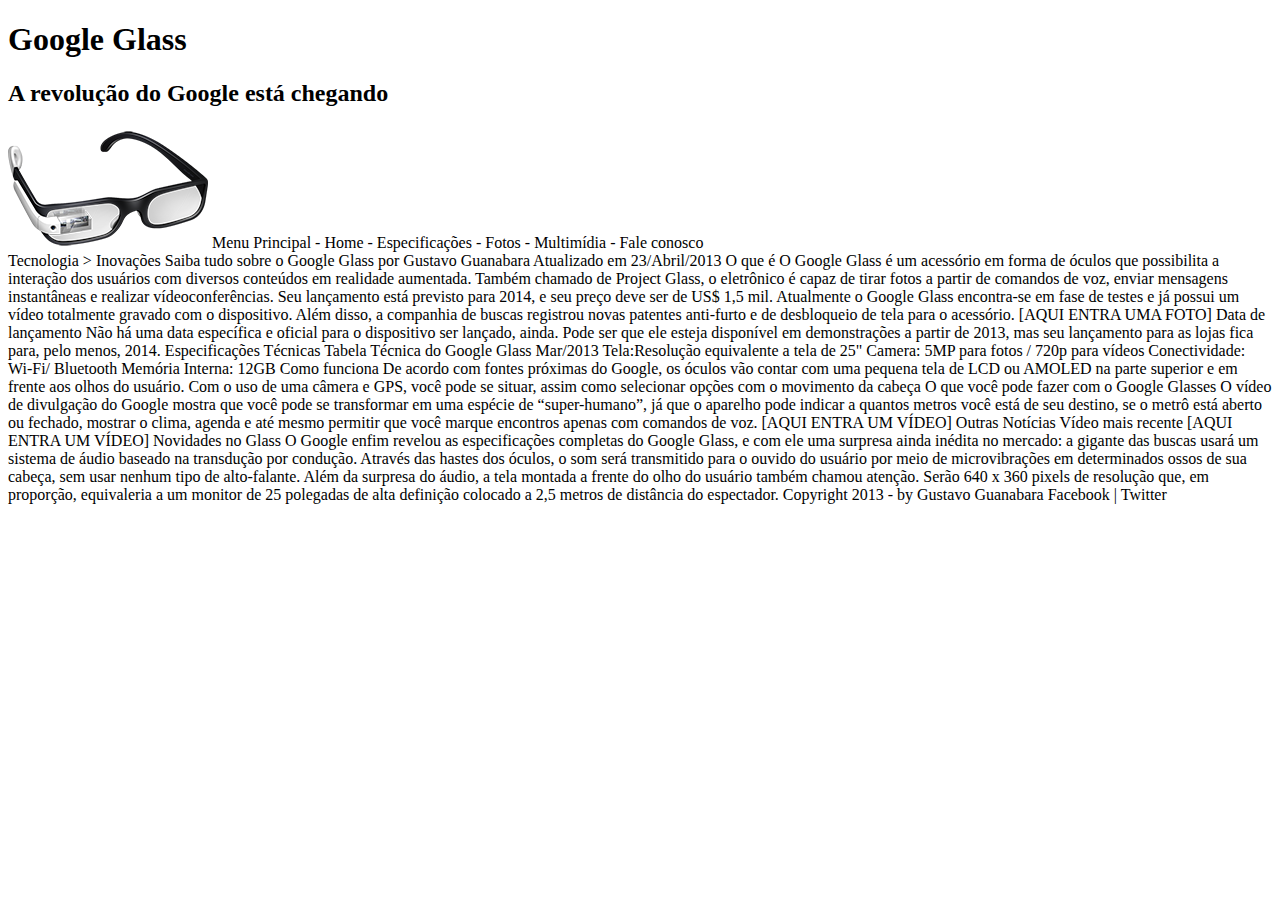
==== curso-html5-pacote01/projeto-glass-html5/index.html @ 3d525bfa "Arquivos do Curso HTML5" ====
<!DOCTYPE html>
<html>
<html lang="pt-br">
<head>
	<meta charset="UTF-8">
	<title>Tudo sobre Google-Glass</title>
</head>
<body>
<div id="interface">
	<header id="cabecalho">
	<hgroup>
	<h1>Google Glass</h1>
	<h2>A revolução do Google está chegando</h2>
	</hgroup>

	<img src="_imagens/glass-oculos-preto-peq.png">

Menu Principal
- Home
- Especificações
- Fotos
- Multimídia
- Fale conosco
	</header>


Tecnologia > Inovações
Saiba tudo sobre o Google Glass
por Gustavo Guanabara
Atualizado em 23/Abril/2013

O que é
O Google Glass é um acessório em forma de óculos que possibilita a interação dos usuários com diversos conteúdos em realidade aumentada. Também chamado de Project Glass, o eletrônico é capaz de tirar fotos a partir de comandos de voz, enviar mensagens instantâneas e realizar vídeoconferências. Seu lançamento está previsto para 2014, e seu preço deve ser de US$ 1,5 mil. Atualmente o Google Glass encontra-se em fase de testes e já possui um vídeo totalmente gravado com o dispositivo. Além disso, a companhia de buscas registrou novas patentes anti-furto e de desbloqueio de tela para o acessório.

[AQUI ENTRA UMA FOTO]

Data de lançamento
Não há uma data específica e oficial para o dispositivo ser lançado, ainda. Pode ser que ele esteja disponível em demonstrações a partir de 2013, mas seu lançamento para as lojas fica para, pelo menos, 2014.

Especificações Técnicas
Tabela Técnica do Google Glass Mar/2013

Tela:Resolução equivalente a tela de 25"
Camera: 5MP para fotos / 720p para vídeos
Conectividade: Wi-Fi/ Bluetooth
Memória Interna: 12GB

Como funciona
De acordo com fontes próximas do Google, os óculos vão contar com uma pequena tela de LCD ou AMOLED na parte superior e em frente aos olhos do usuário. Com o uso de uma câmera e GPS, você pode se situar, assim como selecionar opções com o movimento da cabeça

O que você pode fazer com o Google Glasses
O vídeo de divulgação do Google mostra que você pode se transformar em uma espécie de “super-humano”, já que o aparelho pode indicar a quantos metros você está de seu destino, se o metrô está aberto ou fechado, mostrar o clima, agenda e até mesmo permitir que você marque encontros apenas com comandos de voz.

[AQUI ENTRA UM VÍDEO]

Outras Notícias
Vídeo mais recente

[AQUI ENTRA UM VÍDEO]

Novidades no Glass
O Google enfim revelou as especificações completas do Google Glass, e com ele uma surpresa ainda inédita no mercado: a gigante das buscas usará um sistema de áudio baseado na transdução por condução. Através das hastes dos óculos, o som será transmitido para o ouvido do usuário por meio de microvibrações em determinados ossos de sua cabeça, sem usar nenhum tipo de alto-falante.

Além da surpresa do áudio, a tela montada a frente do olho do usuário também chamou atenção. Serão 640 x 360 pixels de resolução que, em proporção, equivaleria a um monitor de 25 polegadas de alta definição colocado a 2,5 metros de distância do espectador.

Copyright 2013 - by Gustavo Guanabara
Facebook | Twitter
</div>
</body>

</html>
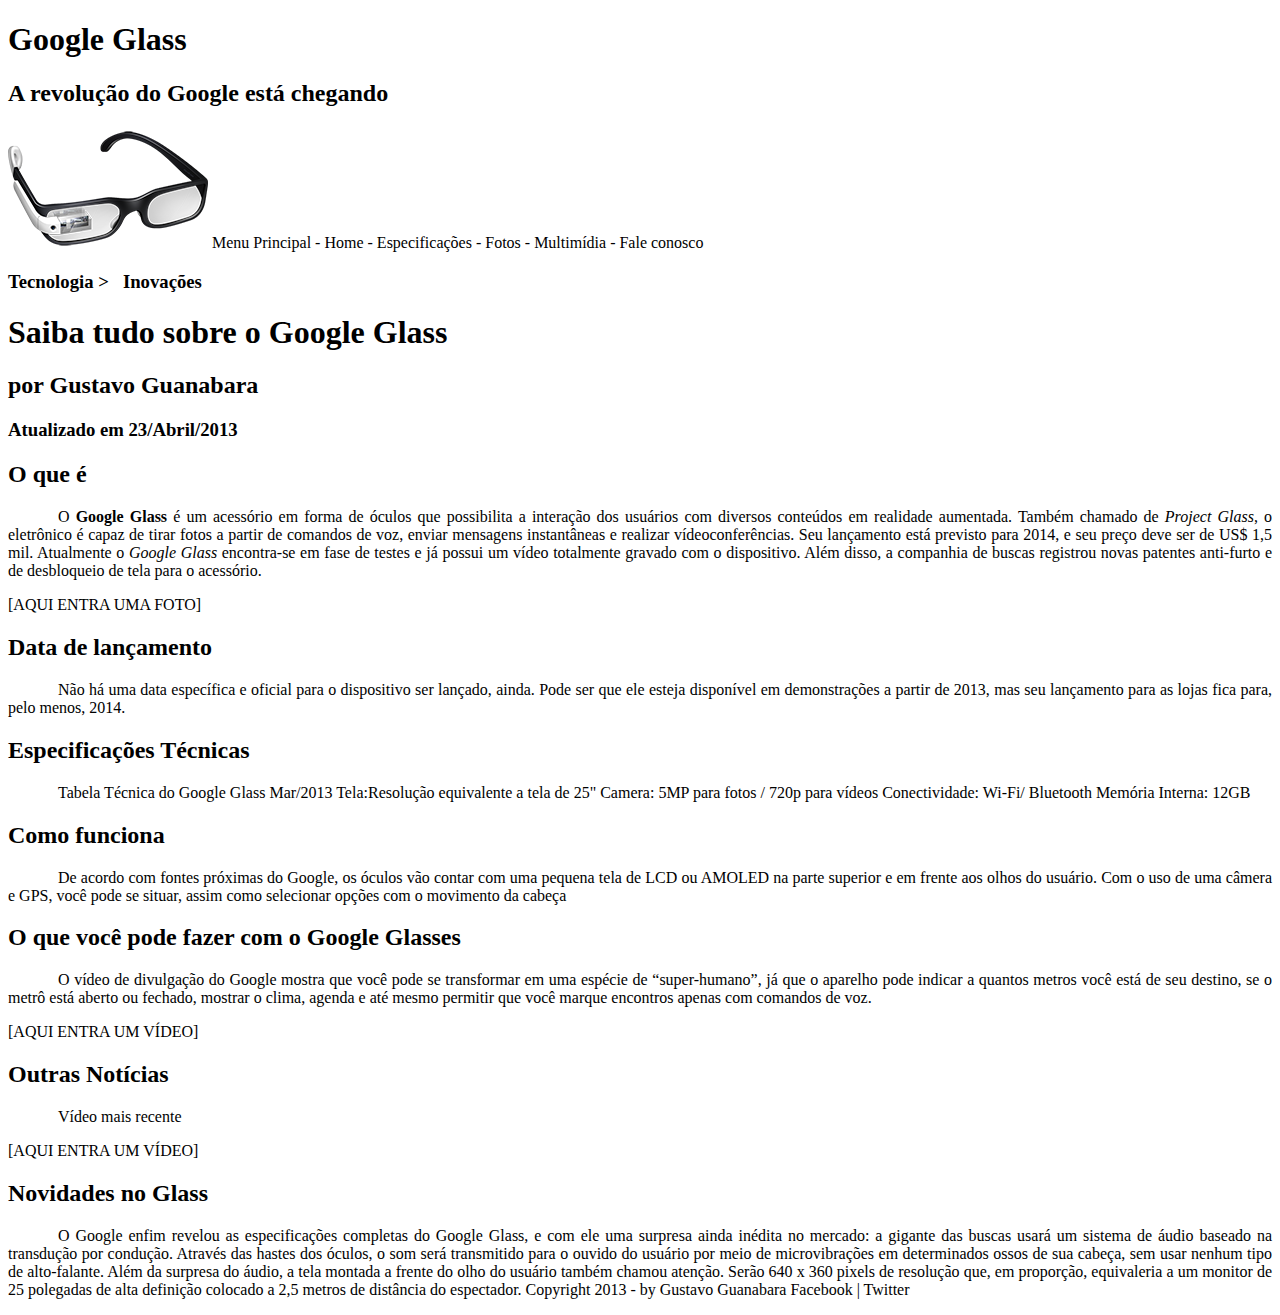
==== commit a7b9b62f: "Mudanças index.html Primeiras construções" ====
--- a/curso-html5-pacote01/projeto-glass-html5/index.html
+++ b/curso-html5-pacote01/projeto-glass-html5/index.html
@@ -4,6 +4,12 @@
 <head>
 	<meta charset="UTF-8">
 	<title>Tudo sobre Google-Glass</title>
+	<style>
+		p {
+			 text-align: justify;
+			 text-indent: 50px;
+		}
+	</style>
 </head>
 <body>
 <div id="interface">
@@ -23,48 +29,64 @@
 - Fale conosco
 	</header>
 
+	<hgroup>
+	<h3>Tecnologia > &nbsp; Inovações</h3>
+	<h1>Saiba tudo sobre o Google Glass</h1>
+	<h2>por Gustavo Guanabara</h2>
+	<h3>Atualizado em 23/Abril/2013</h3>
+	</hgroup>
 
-Tecnologia > Inovações
-Saiba tudo sobre o Google Glass
-por Gustavo Guanabara
-Atualizado em 23/Abril/2013
-
-O que é
-O Google Glass é um acessório em forma de óculos que possibilita a interação dos usuários com diversos conteúdos em realidade aumentada. Também chamado de Project Glass, o eletrônico é capaz de tirar fotos a partir de comandos de voz, enviar mensagens instantâneas e realizar vídeoconferências. Seu lançamento está previsto para 2014, e seu preço deve ser de US$ 1,5 mil. Atualmente o Google Glass encontra-se em fase de testes e já possui um vídeo totalmente gravado com o dispositivo. Além disso, a companhia de buscas registrou novas patentes anti-furto e de desbloqueio de tela para o acessório.
+<h2>O que é</h2>
+<p>
+	O <span style="font-weight: 900;">Google Glass</span> é um acessório em forma de óculos que possibilita a interação dos usuários com diversos conteúdos em realidade aumentada. Também chamado de <i>Project Glass</i>, o eletrônico é capaz de tirar fotos a partir de comandos de voz, enviar mensagens instantâneas e realizar vídeo&shy;con&shy;ferên&shy;cias. Seu lançamento está previsto para 2014, e seu preço deve ser de US$ 1,5 mil. Atualmente o <em>Google Glass</em> encontra-se em fase de testes e já possui um vídeo totalmente gravado com o dispositivo. Além disso, a companhia de buscas registrou novas patentes anti-furto e de desbloqueio de tela para o acessório.
+</p>
 
 [AQUI ENTRA UMA FOTO]
 
-Data de lançamento
-Não há uma data específica e oficial para o dispositivo ser lançado, ainda. Pode ser que ele esteja disponível em demonstrações a partir de 2013, mas seu lançamento para as lojas fica para, pelo menos, 2014.
+<h2>Data de lançamento</h2>
+<p>
+	Não há uma data específica e oficial para o dispositivo ser lançado, ainda. Pode ser que ele esteja disponível em demonstrações a partir de 2013, mas seu lançamento para as lojas fica para, pelo menos, 2014.
+</p>
 
-Especificações Técnicas
-Tabela Técnica do Google Glass Mar/2013
+<h2>Especificações Técnicas</h2>
+<p>
+	Tabela Técnica do Google Glass Mar/2013
 
-Tela:Resolução equivalente a tela de 25"
-Camera: 5MP para fotos / 720p para vídeos
-Conectividade: Wi-Fi/ Bluetooth
-Memória Interna: 12GB
+	Tela:Resolução equivalente a tela de 25"
+	Camera: 5MP para fotos / 720p para vídeos
+	Conectividade: Wi-Fi/ Bluetooth
+	Memória Interna: 12GB
+</p>
 
-Como funciona
-De acordo com fontes próximas do Google, os óculos vão contar com uma pequena tela de LCD ou AMOLED na parte superior e em frente aos olhos do usuário. Com o uso de uma câmera e GPS, você pode se situar, assim como selecionar opções com o movimento da cabeça
+<h2>Como funciona</h2>
+<p>
+	De acordo com fontes próximas do Google, os óculos vão contar com uma pequena tela de LCD ou AMOLED na parte superior e em frente aos olhos do usuário. Com o uso de uma câmera e GPS, você pode se situar, assim como selecionar opções com o movimento da cabeça
+<p>
 
-O que você pode fazer com o Google Glasses
-O vídeo de divulgação do Google mostra que você pode se transformar em uma espécie de “super-humano”, já que o aparelho pode indicar a quantos metros você está de seu destino, se o metrô está aberto ou fechado, mostrar o clima, agenda e até mesmo permitir que você marque encontros apenas com comandos de voz.
+<h2>O que você pode fazer com o Google Glasses</h2>
+<p>
+	O vídeo de divulgação do Google mostra que você pode se transformar em uma espécie de “super-<wbr/>humano”, já que o aparelho pode indicar a quantos metros você está de seu destino, se o metrô está aberto ou fechado, mostrar o clima, agenda e até mesmo permitir que você marque encontros apenas com comandos de voz.
+</p>
 
 [AQUI ENTRA UM VÍDEO]
 
-Outras Notícias
-Vídeo mais recente
+<h2>Outras Notícias</h2>
+<p>
+	Vídeo mais recente
+</p>
 
 [AQUI ENTRA UM VÍDEO]
 
-Novidades no Glass
-O Google enfim revelou as especificações completas do Google Glass, e com ele uma surpresa ainda inédita no mercado: a gigante das buscas usará um sistema de áudio baseado na transdução por condução. Através das hastes dos óculos, o som será transmitido para o ouvido do usuário por meio de microvibrações em determinados ossos de sua cabeça, sem usar nenhum tipo de alto-falante.
+<h2>Novidades no Glass</h2>
+<p>
+	O Google enfim revelou as especificações completas do Google Glass, e com ele uma surpresa ainda inédita no mercado: a gigante das buscas usará um sistema de áudio baseado na transdução por condução. Através das hastes dos óculos, o som será transmitido para o ouvido do usuário por meio de microvibrações em determinados ossos de sua cabeça, sem usar nenhum tipo de alto-falante.
 
-Além da surpresa do áudio, a tela montada a frente do olho do usuário também chamou atenção. Serão 640 x 360 pixels de resolução que, em proporção, equivaleria a um monitor de 25 polegadas de alta definição colocado a 2,5 metros de distância do espectador.
+	Além da surpresa do áudio, a tela montada a frente do olho do usuário também chamou atenção. Serão 640 x 360 pixels de resolução que, em proporção, equivaleria a um monitor de 25 polegadas de alta definição colocado a 2,5 metros de distância do espectador.
 
-Copyright 2013 - by Gustavo Guanabara
-Facebook | Twitter
+	Copyright 2013 - by Gustavo Guanabara
+	Facebook | Twitter
+</p>
+
 </div>
 </body>
 
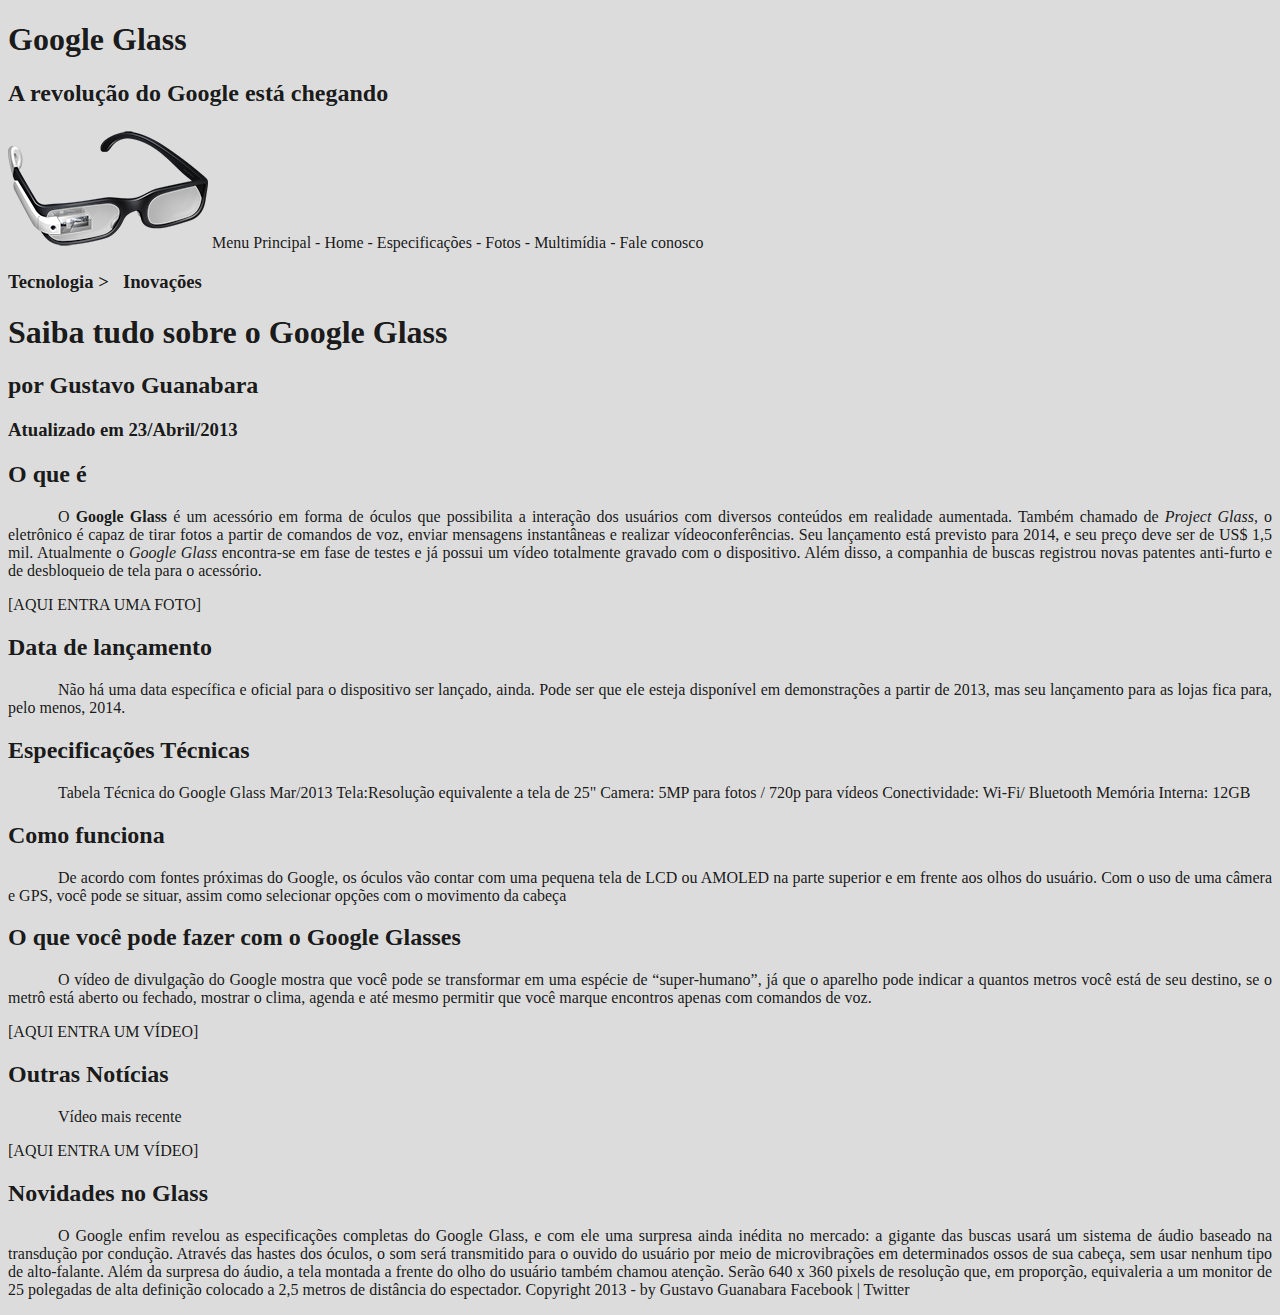
==== commit dbf9ea2b: "Mudanças index.html" ====
--- a/curso-html5-pacote01/projeto-glass-html5/index.html
+++ b/curso-html5-pacote01/projeto-glass-html5/index.html
@@ -5,6 +5,10 @@
 	<meta charset="UTF-8">
 	<title>Tudo sobre Google-Glass</title>
 	<style>
+		body {
+			background-color: rgb(220, 220, 220);
+			color: rgba(0, 0, 0, 0.9);
+		}
 		p {
 			 text-align: justify;
 			 text-indent: 50px;
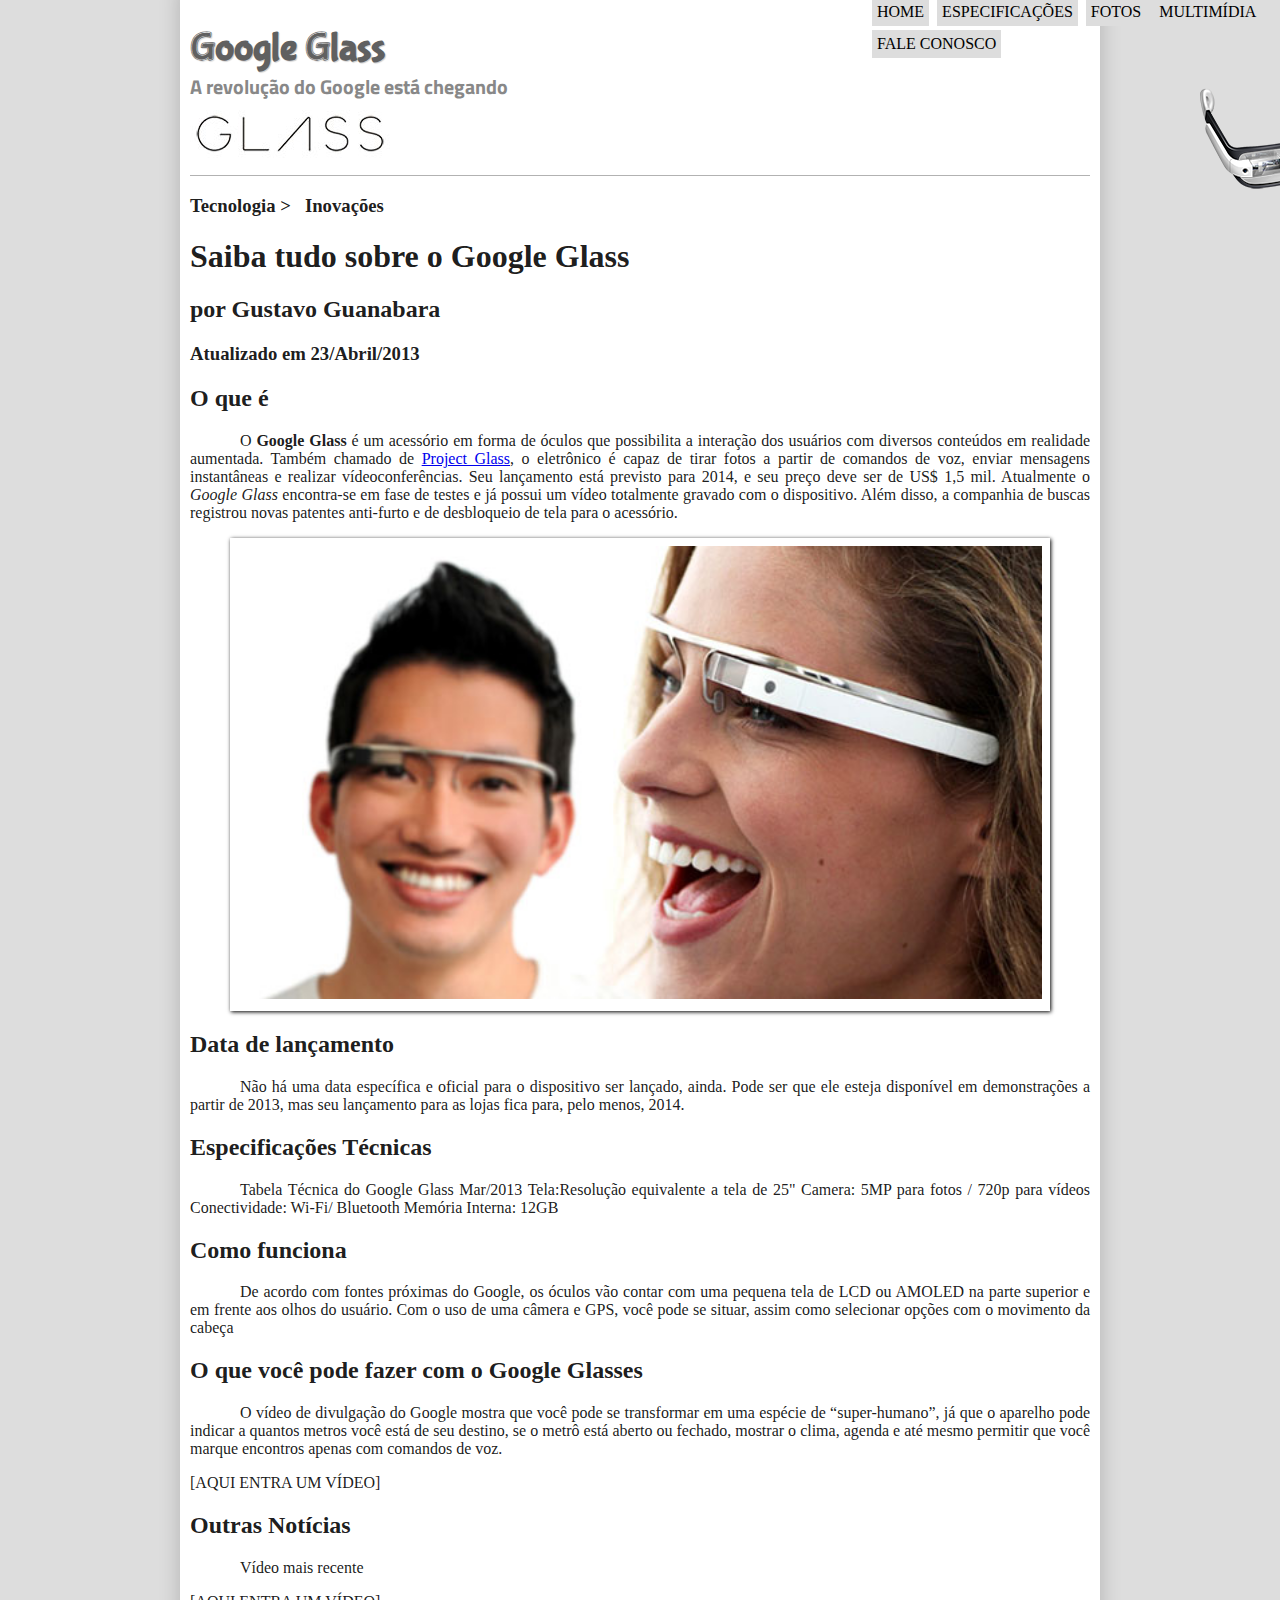
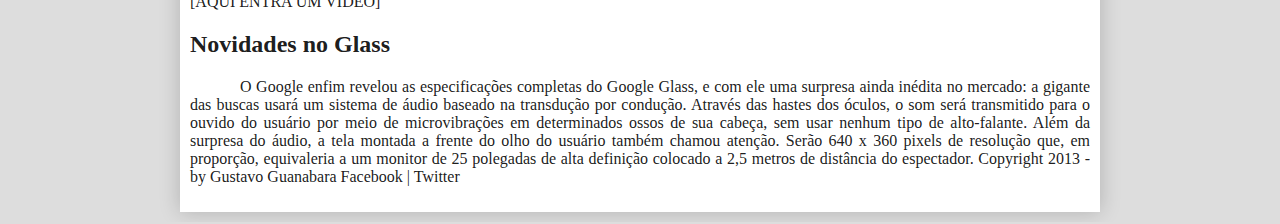
==== commit d46bfe41: "Alterações e construção da CSS" ====
--- a/curso-html5-pacote01/projeto-glass-html5/index.html
+++ b/curso-html5-pacote01/projeto-glass-html5/index.html
@@ -4,16 +4,7 @@
 <head>
 	<meta charset="UTF-8">
 	<title>Tudo sobre Google-Glass</title>
-	<style>
-		body {
-			background-color: rgb(220, 220, 220);
-			color: rgba(0, 0, 0, 0.9);
-		}
-		p {
-			 text-align: justify;
-			 text-indent: 50px;
-		}
-	</style>
+	<link rel="stylesheet" type="text/css" href="_css/estilo.css"/>
 </head>
 <body>
 <div id="interface">
@@ -23,14 +14,18 @@
 	<h2>A revolução do Google está chegando</h2>
 	</hgroup>
 
-	<img src="_imagens/glass-oculos-preto-peq.png">
+	<img id="icone" src="_imagens/glass-oculos-preto-peq.png">
 
-Menu Principal
-- Home
-- Especificações
-- Fotos
-- Multimídia
-- Fale conosco
+	<nav id="menu">
+	<h1>Menu Principal</h1>
+	<ul type="circle">
+		<li><a href="index.html">Home</a></li>
+		<li><a href="specs.html">Especificações</a></li>
+		<li><a href="fotos.html">Fotos</a></li>
+		<li><a href="multimidia.html">Multimídia</a></li>
+		<li><a href="fale-conosco.html">Fale conosco</a></li>
+	</ul>
+	</nav>
 	</header>
 
 	<hgroup>
@@ -42,10 +37,16 @@
 
 <h2>O que é</h2>
 <p>
-	O <span style="font-weight: 900;">Google Glass</span> é um acessório em forma de óculos que possibilita a interação dos usuários com diversos conteúdos em realidade aumentada. Também chamado de <i>Project Glass</i>, o eletrônico é capaz de tirar fotos a partir de comandos de voz, enviar mensagens instantâneas e realizar vídeo&shy;con&shy;ferên&shy;cias. Seu lançamento está previsto para 2014, e seu preço deve ser de US$ 1,5 mil. Atualmente o <em>Google Glass</em> encontra-se em fase de testes e já possui um vídeo totalmente gravado com o dispositivo. Além disso, a companhia de buscas registrou novas patentes anti-furto e de desbloqueio de tela para o acessório.
+	O <span style="font-weight: 900;">Google Glass</span> é um acessório em forma de óculos que possibilita a interação dos usuários com diversos conteúdos em realidade aumentada. Também chamado de <a href="http://glass.google.com" target="_blank">Project Glass</a>, o eletrônico é capaz de tirar fotos a partir de comandos de voz, enviar mensagens instantâneas e realizar vídeo&shy;con&shy;ferên&shy;cias. Seu lançamento está previsto para 2014, e seu preço deve ser de US$ 1,5 mil. Atualmente o <em>Google Glass</em> encontra-se em fase de testes e já possui um vídeo totalmente gravado com o dispositivo. Além disso, a companhia de buscas registrou novas patentes anti-furto e de desbloqueio de tela para o acessório.
 </p>
 
-[AQUI ENTRA UMA FOTO]
+<figure class="foto-legenda">
+	<img src="_imagens/glass-quadro-homem-mulher.jpg"/>
+	<figcaption>
+		<h3>Google Glass</h3>
+		<p>Uma nova maneira de se ver o mundo.</p>
+	</figcaption>
+</figure>
 
 <h2>Data de lançamento</h2>
 <p>
--- a/curso-html5-pacote01/projeto-glass-html5/_css/estilo.css
+++ b/curso-html5-pacote01/projeto-glass-html5/_css/estilo.css
@@ -0,0 +1,121 @@
+		@charset "UTF-8";
+		@import url(http://fonts.googleapis.com/css?family=Titillium+Web);
+		@font-face{
+			font-family: 'FonteLogo';
+			src: url("../_fonts/bubblegum-sans-regular.otf");
+		}
+
+		body {
+			background-color: #dddddd;
+			color: rgba(0, 0, 0, 0.9);
+		}
+		div#interface {
+			width: 900px;
+			background-color: white;
+			margin: -20px auto 10px auto;
+			box-shadow: 0px 0px 20px rgba(0,0,0,.2);
+			padding: 10px 10px 10px 10px;	
+		}
+
+		p {
+			 text-align: justify;
+			 text-indent: 50px;
+		}
+
+		header#cabecalho img#icone {
+			position: absolute;
+			left: 1200px;
+			top: 70px;
+		}
+
+		header#cabecalho {
+			border-bottom: 1px rgba(0,0,0,.3) solid;
+			height: 150px;
+			background: url("../_imagens/glass-logo-peq.jpg") no-repeat 0px 85px;
+		}
+
+		header#cabecalho h1 {
+			font-family: 'FonteLogo', sans-serif;
+			font-size: 30pt;
+			color: #606060;
+			text-shadow: 1px 1px 1px rgba(0,0,0,.2);
+			padding: 0px;
+			margin-bottom: 0px;
+		}
+
+		header#cabecalho h2 {
+			font-family: 'Titillium Web', sans-serif;
+			font-size: 15pt;
+			color: #888888;
+			padding: 0px;
+			margin-top: 0px;
+		}
+
+		/* Formatação de imagens */
+		figure.foto-legenda {
+			position: relative;
+			border: 8px solid white;
+			box-shadow: 1px 1px 4px black;
+		}
+
+		figure.foto-legenda img {
+			width: 100%;
+			height: 100%;
+		}
+
+		figure.foto-legenda figcaption {
+			opacity: 0;
+			position: absolute;
+			top: 0px;
+			background-color: rgba(0,0,0,0.4);
+			color: white;
+			width: 100%;
+			height: 100%;
+			padding: 10px;
+			box-sizing: border-box;
+			transition: opacity 1s;
+		}
+
+		figure.foto-legenda:hover figcaption {
+			opacity: 1;
+		}
+
+		/* Formatação do menu */
+		nav#menu {
+			display: block;
+		}
+
+		nav#menu ul {
+			list-style: none;
+			text-transform: uppercase;
+			position: absolute;
+			top: -20px;
+			left: 830px;
+		}
+
+		nav#menu li {
+
+			display: inline-block;
+			background-color: #dddddd;
+			padding: 5px;
+			margin: 2px;
+			transition: background-color 1s;
+		}
+
+		nav#menu li:hover {
+			background-color: #606060;
+		}
+
+		nav#menu h1 {
+			display: none;
+		}
+
+		nav#menu a {
+			color: black;
+			text-decoration: none;
+		}
+
+		nav#menu a:hover {
+			color: white;
+			text-decoration: underline;
+		}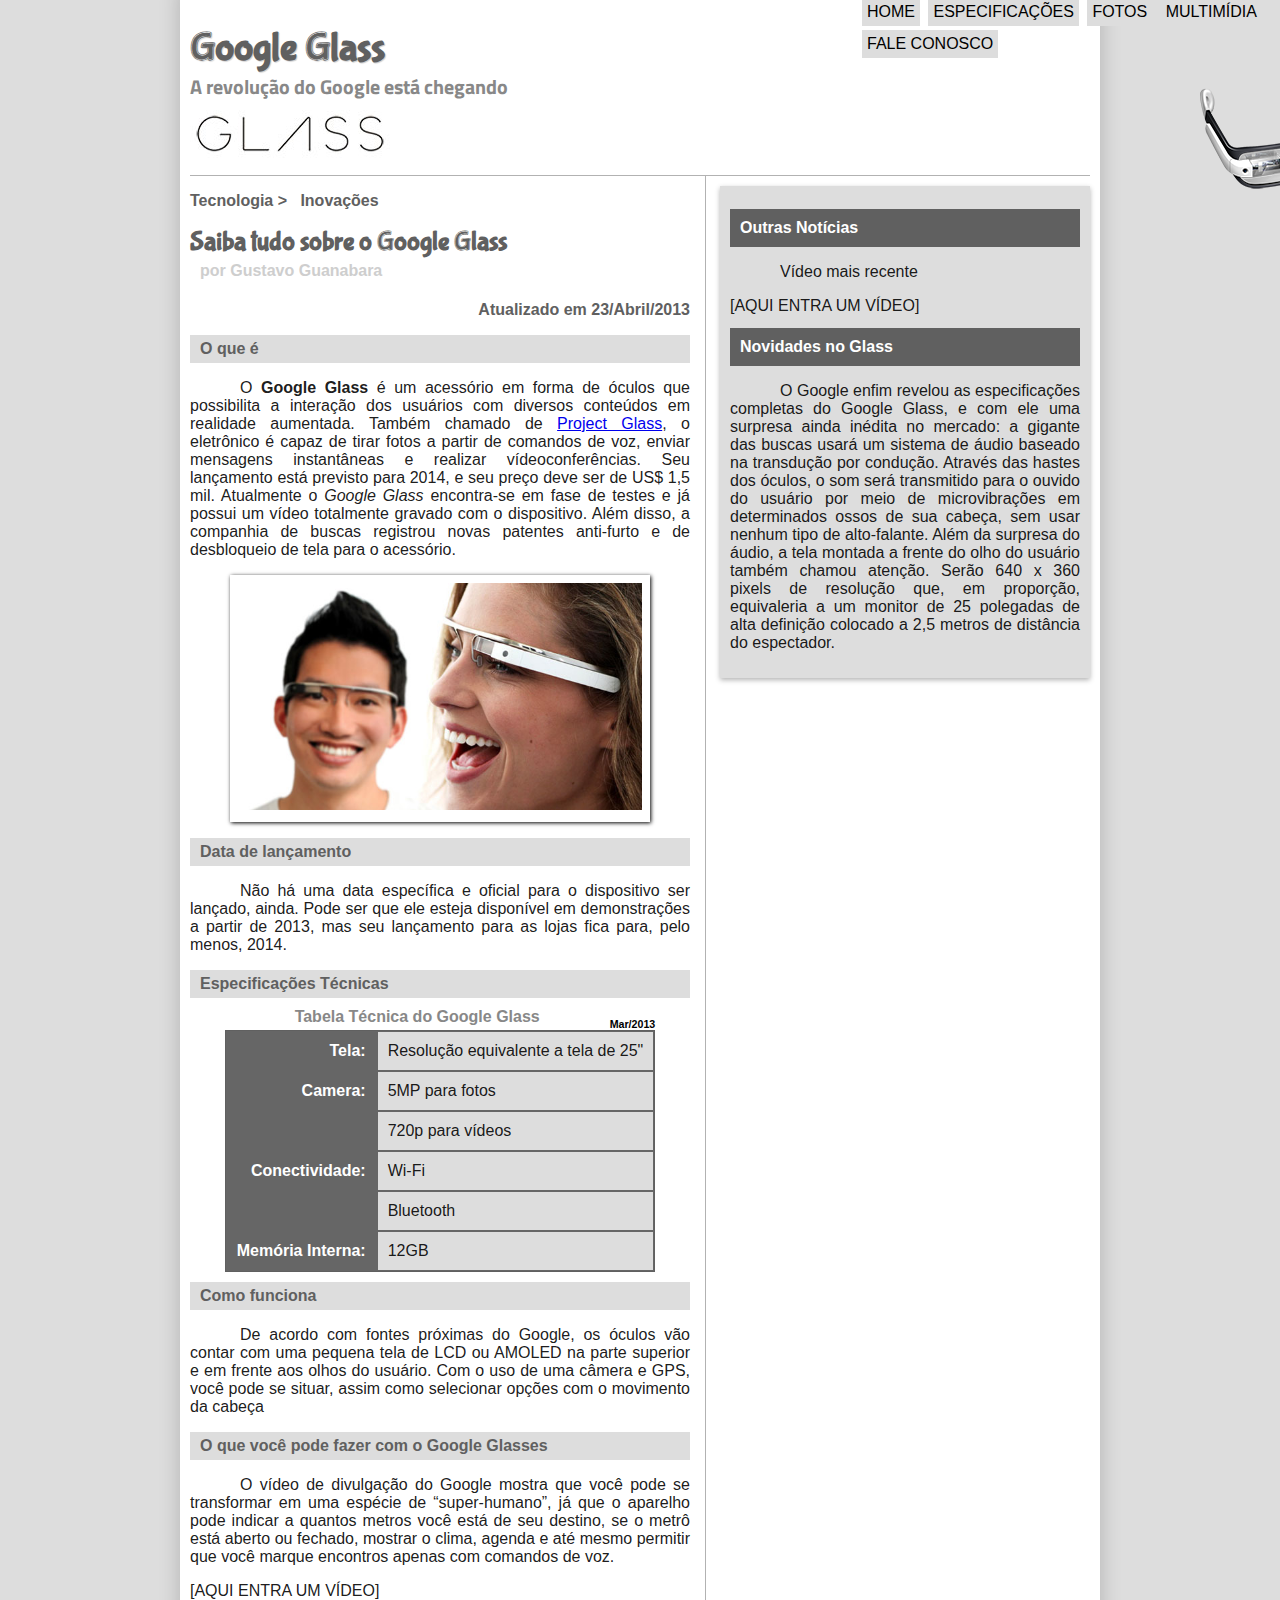
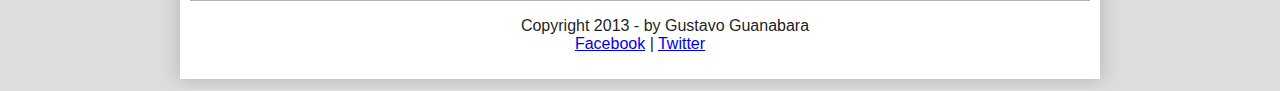
==== commit 38a791bf: "Mudanças na formatação do html e css" ====
--- a/curso-html5-pacote01/projeto-glass-html5/index.html
+++ b/curso-html5-pacote01/projeto-glass-html5/index.html
@@ -6,8 +6,10 @@
 	<title>Tudo sobre Google-Glass</title>
 	<link rel="stylesheet" type="text/css" href="_css/estilo.css"/>
 </head>
+
 <body>
 <div id="interface">
+
 	<header id="cabecalho">
 	<hgroup>
 	<h1>Google Glass</h1>
@@ -28,12 +30,17 @@
 	</nav>
 	</header>
 
+<section id="corpo">
+
+<article id="noticia-principal">
+	<header id="cabecalho-artigo">
 	<hgroup>
 	<h3>Tecnologia > &nbsp; Inovações</h3>
 	<h1>Saiba tudo sobre o Google Glass</h1>
 	<h2>por Gustavo Guanabara</h2>
-	<h3>Atualizado em 23/Abril/2013</h3>
+	<h3 class="direita">Atualizado em 23/Abril/2013</h3>
 	</hgroup>
+	</header>
 
 <h2>O que é</h2>
 <p>
@@ -54,14 +61,16 @@
 </p>
 
 <h2>Especificações Técnicas</h2>
-<p>
-	Tabela Técnica do Google Glass Mar/2013
+<table id="tabelaspec">
+<caption>Tabela Técnica do Google Glass <span>Mar/2013</span></caption>
 
-	Tela:Resolução equivalente a tela de 25"
-	Camera: 5MP para fotos / 720p para vídeos
-	Conectividade: Wi-Fi/ Bluetooth
-	Memória Interna: 12GB
-</p>
+	<tr><td class="colunesq">Tela:</td><td class="colundir">Resolução equivalente a tela de 25"</td></tr>
+	<tr><td rowspan="2" class="colunesq">Camera:</td><td class="colundir">5MP para fotos</td></tr>
+	<tr><td class="colundir">720p para vídeos</td></tr>
+	<tr><td rowspan="2" class="colunesq">Conectividade:</td><td class="colundir">Wi-Fi</td></tr>
+	<tr><td class="colundir">Bluetooth</td></tr>
+	<tr><td class="colunesq">Memória Interna:</td><td class="colundir">12GB</td></tr>
+</table>
 
 <h2>Como funciona</h2>
 <p>
@@ -75,6 +84,10 @@
 
 [AQUI ENTRA UM VÍDEO]
 
+</article>
+</section>
+<aside id="lateral">
+
 <h2>Outras Notícias</h2>
 <p>
 	Vídeo mais recente
@@ -87,10 +100,14 @@
 	O Google enfim revelou as especificações completas do Google Glass, e com ele uma surpresa ainda inédita no mercado: a gigante das buscas usará um sistema de áudio baseado na transdução por condução. Através das hastes dos óculos, o som será transmitido para o ouvido do usuário por meio de microvibrações em determinados ossos de sua cabeça, sem usar nenhum tipo de alto-falante.
 
 	Além da surpresa do áudio, a tela montada a frente do olho do usuário também chamou atenção. Serão 640 x 360 pixels de resolução que, em proporção, equivaleria a um monitor de 25 polegadas de alta definição colocado a 2,5 metros de distância do espectador.
-
-	Copyright 2013 - by Gustavo Guanabara
-	Facebook | Twitter
 </p>
+</aside>
+<footer id="rodape">
+<p>
+	Copyright 2013 - by Gustavo Guanabara </br>
+	<a href="http://wwww.facebook.com.br/" target="_blank">Facebook</a> | <a href="http://www.twitter.com//" target="_blank">Twitter</a>
+</p>
+</footer>
 
 </div>
 </body>
--- a/curso-html5-pacote01/projeto-glass-html5/_css/estilo.css
+++ b/curso-html5-pacote01/projeto-glass-html5/_css/estilo.css
@@ -6,6 +6,7 @@
 		}
 
 		body {
+			font-family: Arial, sans-serif;
 			background-color: #dddddd;
 			color: rgba(0, 0, 0, 0.9);
 		}
@@ -20,6 +21,16 @@
 		p {
 			 text-align: justify;
 			 text-indent: 50px;
+		}
+
+		a {
+			color: #606060
+			text-decoration: none;
+		}
+
+		a:hover {
+			color: black;
+			text-decoration: underline;
 		}
 
 		header#cabecalho img#icone {
@@ -80,6 +91,22 @@
 			opacity: 1;
 		}
 
+		figure.foto-legenda p {
+			font-family: Tahoma;
+			font-size: 12pt;
+			text-indent: 5px;
+			margin-top: 0px;
+		}
+
+		figure.foto-legenda h3 {
+			font-family: Tahoma;
+			font-size: 15pt;
+			text-align: left;
+			padding: 0px 5px 0px 5px;
+			margin-bottom: 0px;
+			margin-top: 0px;
+		}
+
 		/* Formatação do menu */
 		nav#menu {
 			display: block;
@@ -90,7 +117,7 @@
 			text-transform: uppercase;
 			position: absolute;
 			top: -20px;
-			left: 830px;
+			left: 820px;
 		}
 
 		nav#menu li {
@@ -118,4 +145,118 @@
 		nav#menu a:hover {
 			color: white;
 			text-decoration: underline;
+		}
+
+		section#corpo {
+			display: block;
+			width: 500px;
+			float: left;
+			border-right: 1px rgba(0,0,0,.3) solid;
+			padding-right: 15px; 
+		}
+
+		article#noticia-principal h2 {
+			font-size: 12pt;
+			color: #606060;
+			background-color: #dddddd;
+			padding: 5px 0px 5px 10px;
+			margin: 10px 0px 10px 0px;
+		}
+
+		header#cabecalho-artigo h1 {
+			font-family: 'FonteLogo', sans-serif;
+			font-size: 20pt;
+			color: #606060;
+			margin-bottom: 0px;
+			margin-top: 0px;
+		}
+
+		header#cabecalho-artigo h2 {
+			font-size: 12pt;
+			color: #cecece;
+			background-color: #ffffff;
+			margin: 0px;
+		}
+
+		header#cabecalho-artigo h3 {
+			font-size: 12pt;
+			color: #606060;	
+		}
+
+		.direita {
+			text-align: right;
+		}
+
+		table#tabelaspec {
+			border: 1px solid #606060;
+			border-spacing: 0px;
+			margin-left: auto;
+			margin-right: auto;
+		}
+
+		table#tabelaspec td {
+			text-align: center;
+			vertical-align: top;
+			border: 1px solid #666666;
+			padding: 10px;
+		}
+
+		table#tabelaspec td.colunesq {
+			background-color: #666666;
+			text-align: right;
+			color: white;
+			font-weight: bold;
+		}
+
+		table#tabelaspec caption {
+			color: #888888;
+			font-size: 12pt;
+			font-weight: bolder;
+		}
+
+		table#tabelaspec caption span {
+			display: block;
+			float: right;
+			color: black;
+			font-size: 8pt;
+			margin-top: 10px;
+		}
+
+		table#tabelaspec td.colundir {
+			background-color: #dddddd;
+			text-align: left;
+		}
+
+		aside#lateral {
+			display: block;
+			width: 350px;
+			float: right;
+			background-color: #dddddd;
+			margin-top: 10px;
+			padding: 10px;
+			box-shadow: 0px 2px 5px rgba(0,0,0,.3)
+		}
+
+		aside#lateral h1 {
+			font-family: 'FonteLogo', sans-serif;
+			font-family: 20pt;
+			color: #606060;
+		}
+
+		aside#lateral h2 {
+			background-color: #606060;
+			font-size: 12pt;
+			color: #ffffff;
+			padding: 10px;
+
+		}
+
+
+		footer#rodape {
+			clear: both;
+			border-top: 1px rgba(0,0,0,.3) solid;
+		}
+
+		footer#rodape p {
+			text-align: center;
 		}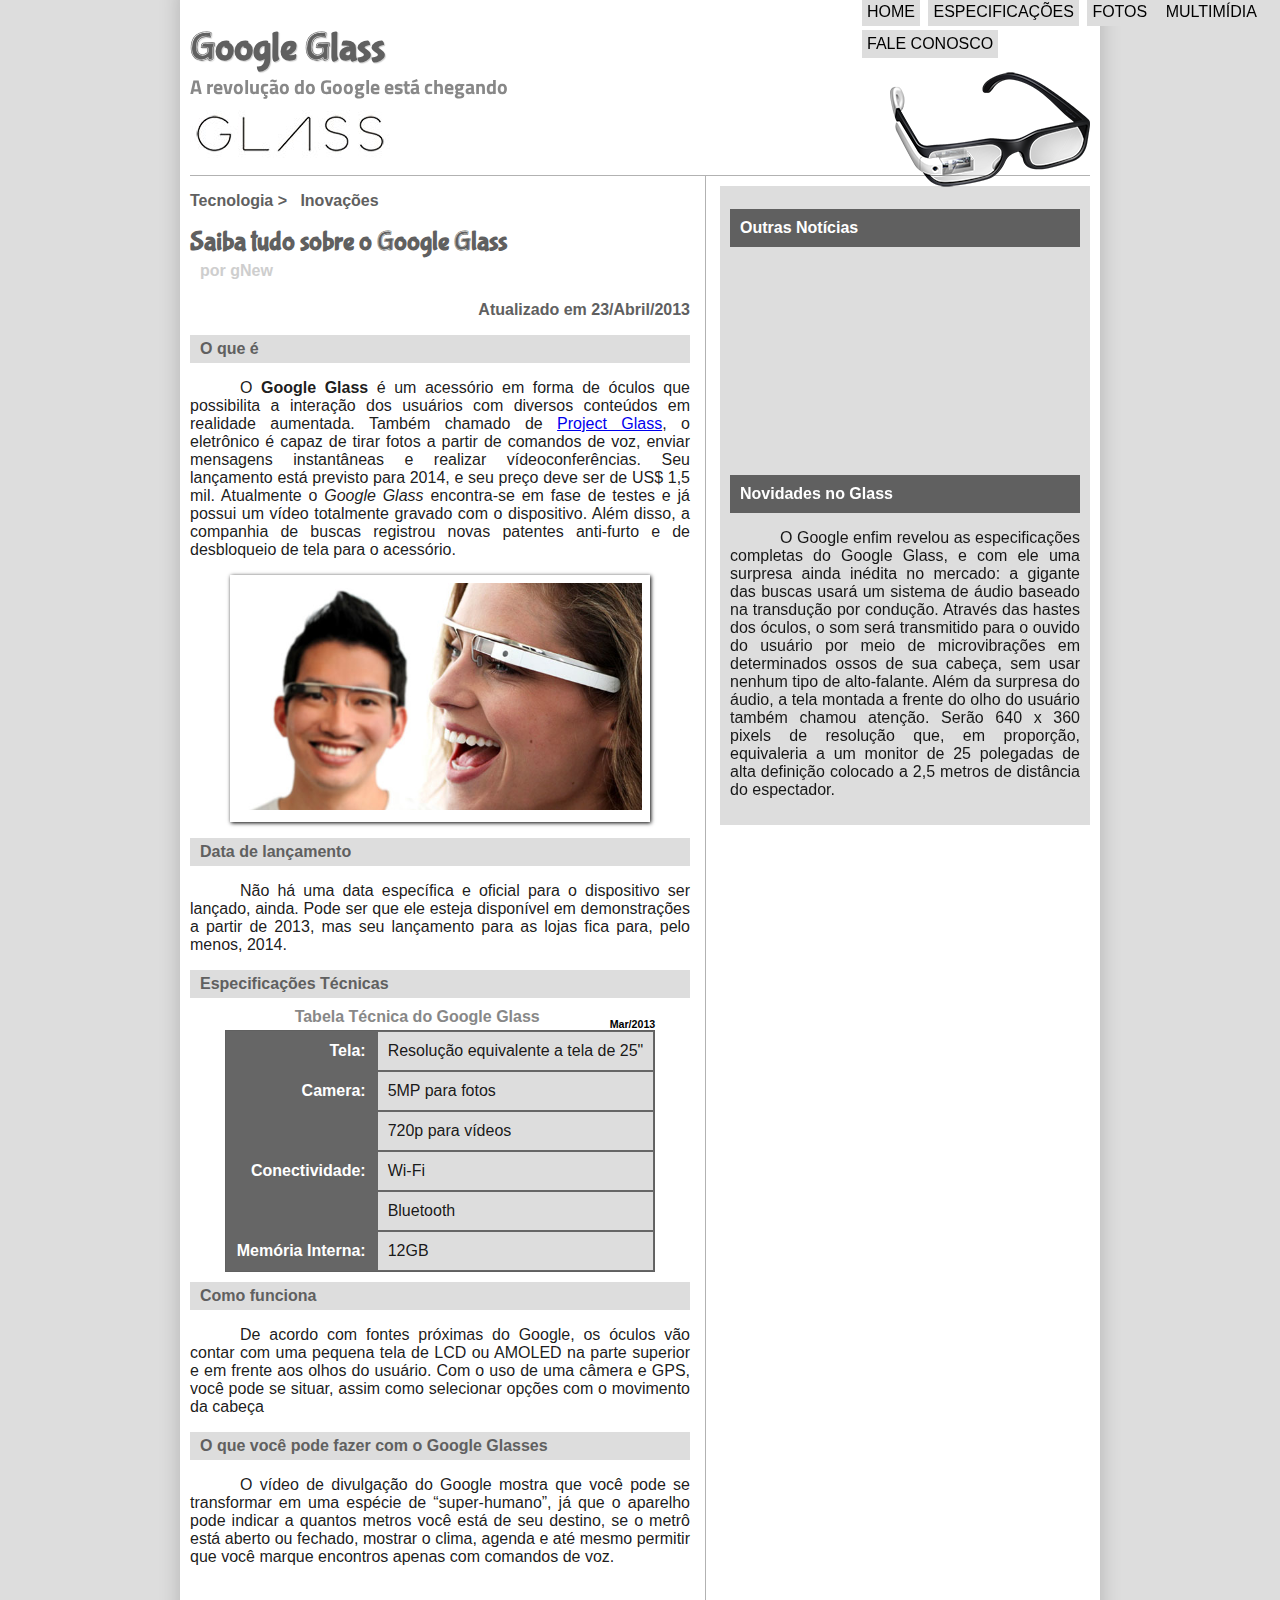
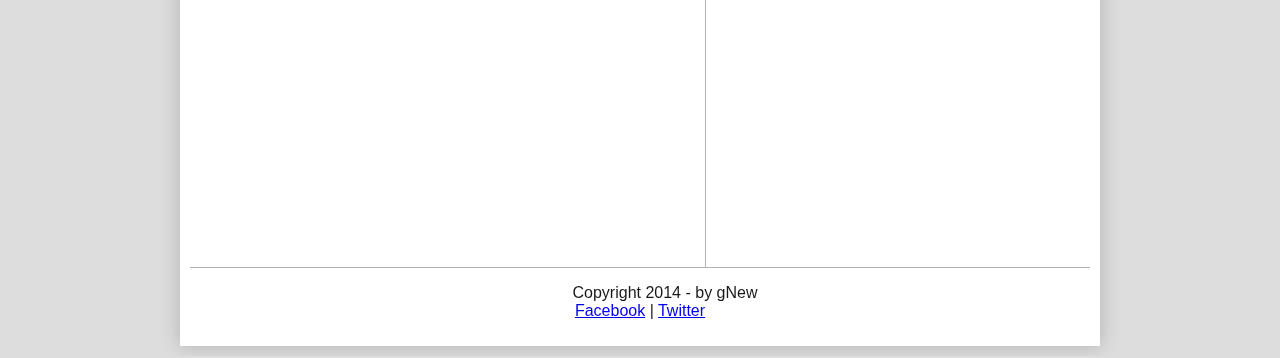
==== commit 11bbe26e: "Finalização do curso HTML5" ====
--- a/curso-html5-pacote01/projeto-glass-html5/index.html
+++ b/curso-html5-pacote01/projeto-glass-html5/index.html
@@ -6,6 +6,8 @@
 	<title>Tudo sobre Google-Glass</title>
 	<link rel="stylesheet" type="text/css" href="_css/estilo.css"/>
 </head>
+
+<script language="javascript" src="_javascript/funcoes.js"></script>
 
 <body>
 <div id="interface">
@@ -20,12 +22,12 @@
 
 	<nav id="menu">
 	<h1>Menu Principal</h1>
-	<ul type="circle">
-		<li><a href="index.html">Home</a></li>
-		<li><a href="specs.html">Especificações</a></li>
-		<li><a href="fotos.html">Fotos</a></li>
-		<li><a href="multimidia.html">Multimídia</a></li>
-		<li><a href="fale-conosco.html">Fale conosco</a></li>
+	<ul>
+		<li onmouseover="mudaFoto('_imagens/home.png')" onmouseout="mudaFoto('_imagens/glass-oculos-preto-peq.png')"><a href="index.html">Home</a></li>
+		<li onmouseover="mudaFoto('_imagens/especificacoes.png')" onmouseout="mudaFoto('_imagens/glass-oculos-preto-peq.png')"><a href="specs.html">Especificações</a></li>
+		<li onmouseover="mudaFoto('_imagens/fotos.png')" onmouseout="mudaFoto('_imagens/glass-oculos-preto-peq.png')"><a href="fotos.html">Fotos</a></li>
+		<li onmouseover="mudaFoto('_imagens/multimidia.png')" onmouseout="mudaFoto('_imagens/glass-oculos-preto-peq.png')"><a href="multimidia.html">Multimídia</a></li>
+		<li onmouseover="mudaFoto('_imagens/contato.png')" onmouseout="mudaFoto('_imagens/glass-oculos-preto-peq.png')"><a href="fale-conosco.html">Fale conosco</a></li>
 	</ul>
 	</nav>
 	</header>
@@ -37,7 +39,7 @@
 	<hgroup>
 	<h3>Tecnologia > &nbsp; Inovações</h3>
 	<h1>Saiba tudo sobre o Google Glass</h1>
-	<h2>por Gustavo Guanabara</h2>
+	<h2>por gNew</h2>
 	<h3 class="direita">Atualizado em 23/Abril/2013</h3>
 	</hgroup>
 	</header>
@@ -82,18 +84,14 @@
 	O vídeo de divulgação do Google mostra que você pode se transformar em uma espécie de “super-<wbr/>humano”, já que o aparelho pode indicar a quantos metros você está de seu destino, se o metrô está aberto ou fechado, mostrar o clima, agenda e até mesmo permitir que você marque encontros apenas com comandos de voz.
 </p>
 
-[AQUI ENTRA UM VÍDEO]
+<iframe width="500" height="281" src="http://www.youtube.com/embed/jnjyeIsJ7nU?rel=0" frameborder="0" allowfullscreen></iframe>
 
 </article>
 </section>
 <aside id="lateral">
 
 <h2>Outras Notícias</h2>
-<p>
-	Vídeo mais recente
-</p>
-
-[AQUI ENTRA UM VÍDEO]
+<iframe width="350" height="197" src="http://www.youtube.com/embed/4EvNxWhskf8?rel=0" frameborder="0" allowfullscreen></iframe>
 
 <h2>Novidades no Glass</h2>
 <p>
@@ -103,9 +101,8 @@
 </p>
 </aside>
 <footer id="rodape">
-<p>
-	Copyright 2013 - by Gustavo Guanabara </br>
-	<a href="http://wwww.facebook.com.br/" target="_blank">Facebook</a> | <a href="http://www.twitter.com//" target="_blank">Twitter</a>
+<p>Copyright 2014 - by gNew</br>
+<a href="http://wwww.facebook.com.br/" target="_blank">Facebook</a> | <a href="http://www.twitter.com//" target="_blank">Twitter</a>
 </p>
 </footer>
 
--- a/curso-html5-pacote01/projeto-glass-html5/_css/estilo.css
+++ b/curso-html5-pacote01/projeto-glass-html5/_css/estilo.css
@@ -34,9 +34,9 @@
 		}
 
 		header#cabecalho img#icone {
-			position: absolute;
-			left: 1200px;
-			top: 70px;
+			position: relative;
+			left: 700px;
+			top: -50px;
 		}
 
 		header#cabecalho {
@@ -234,7 +234,7 @@
 			background-color: #dddddd;
 			margin-top: 10px;
 			padding: 10px;
-			box-shadow: 0px 2px 5px rgba(0,0,0,.3)
+			box-shadow: 0px 2fpx 5px rgba(0,0,0,.3)
 		}
 
 		aside#lateral h1 {
